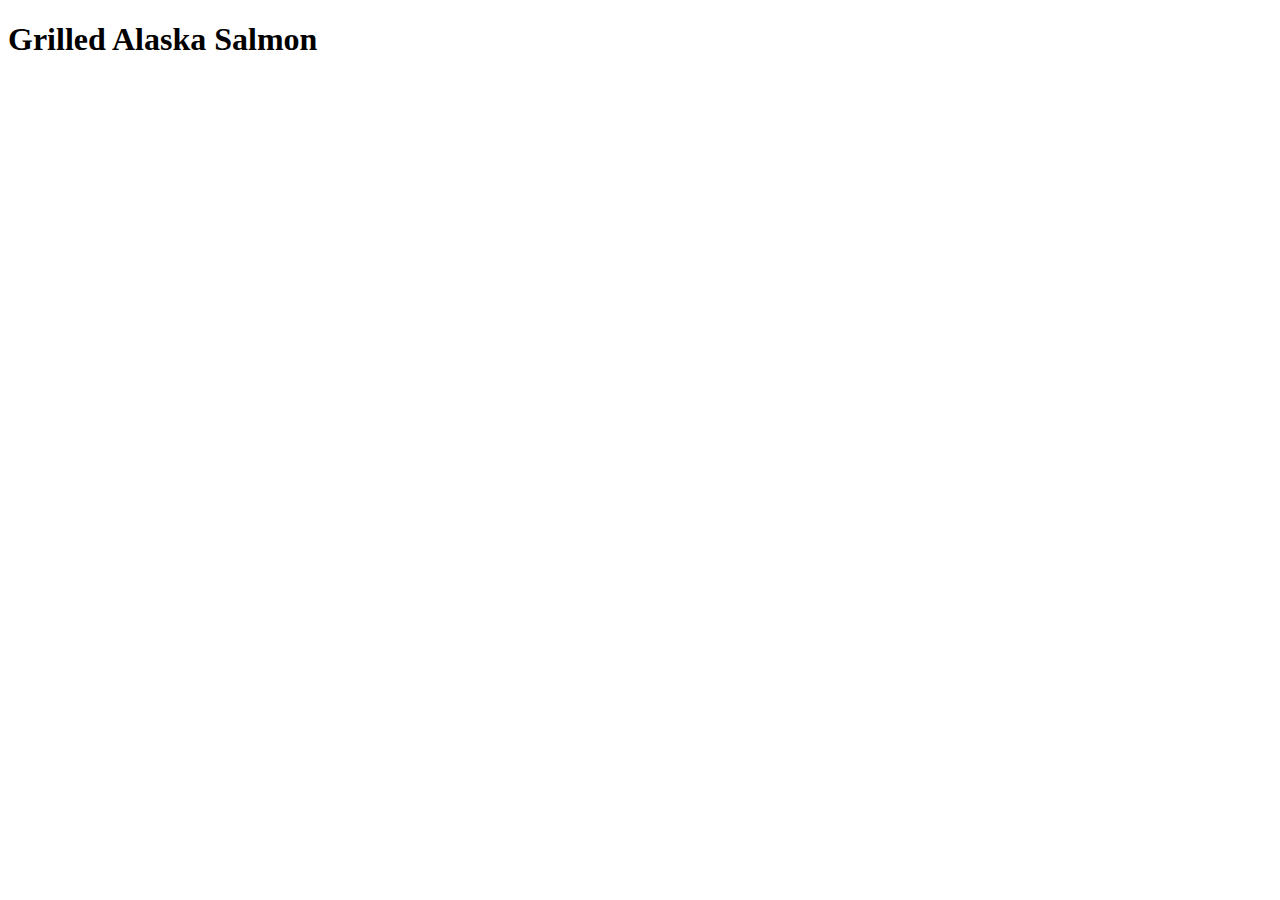
==== recipes/alaskasalmon.html @ 7d8fcbce "Added structure to recipes, now add content" ====
<!DOCTYPE html>
<html lang="en">
<head>
    <meta charset="UTF-8">
    <meta http-equiv="X-UA-Compatible" content="IE=edge">
    <meta name="viewport" content="width=device-width, initial-scale=1.0">
    <title>Grilled Alaska Salmon</title>
</head>
<body>
    <h1>Grilled Alaska Salmon</h1>
</body>
</html>
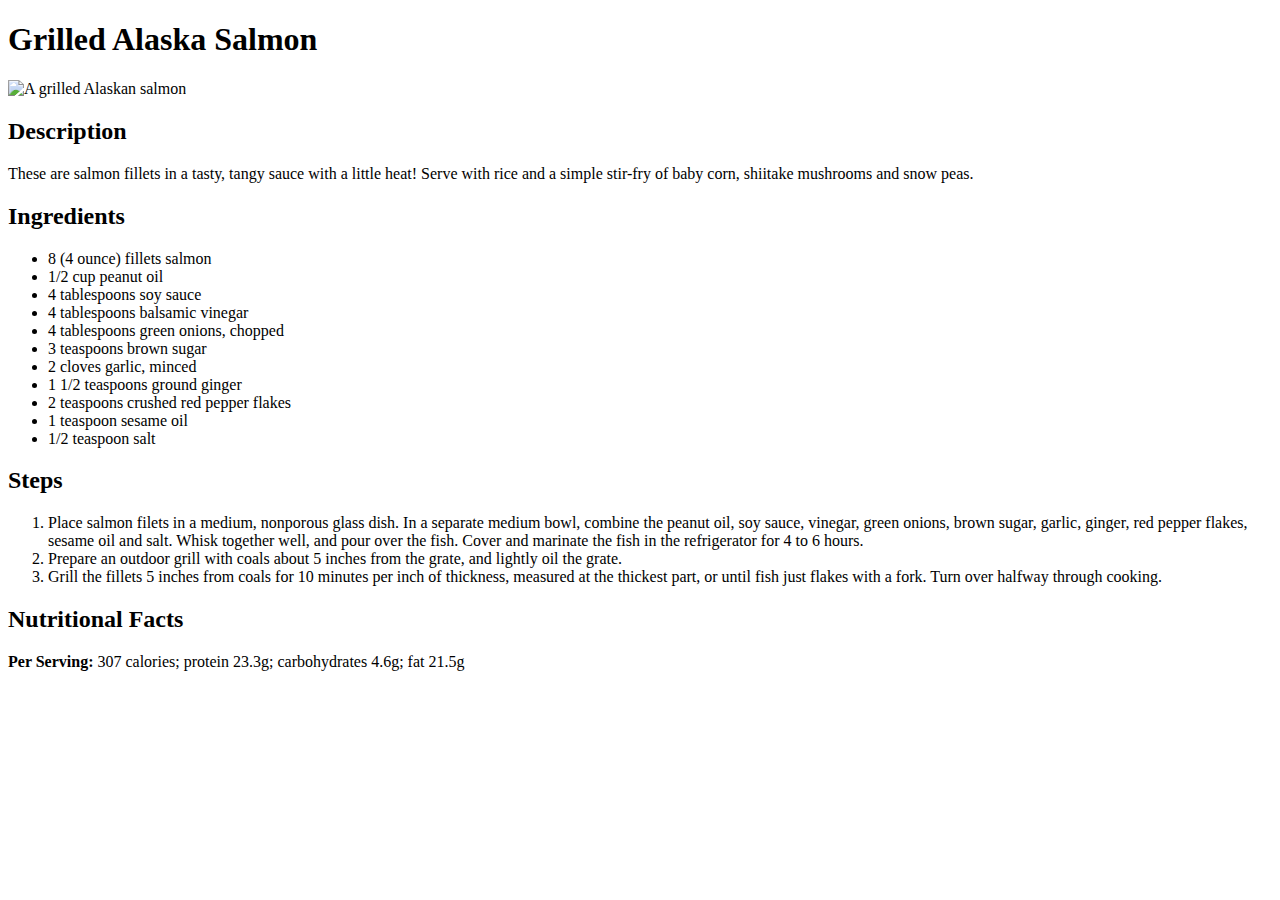
==== commit 313ff465: "Finished grilled alaska salmon page" ====
--- a/recipes/alaskasalmon.html
+++ b/recipes/alaskasalmon.html
@@ -8,5 +8,37 @@
 </head>
 <body>
     <h1>Grilled Alaska Salmon</h1>
+    <img src="https://imagesvc.meredithcorp.io/v3/mm/image?url=https%3A%2F%2Fimages.media-allrecipes.com%2Fuserphotos%2F997347.jpg&w=596&h=596&c=sc&poi=face&q=60" alt="A grilled Alaskan salmon">
+    <h2>Description</h2>
+    <p>These are salmon fillets in a tasty, tangy sauce with a little heat! 
+        Serve with rice and a simple stir-fry of baby corn, shiitake mushrooms and snow peas.</p>
+    <h2>Ingredients</h2>
+    <ul>
+        <li>8 (4 ounce) fillets salmon</li>
+        <li>1/2 cup peanut oil</li>
+        <li>4 tablespoons soy sauce</li>
+        <li>4 tablespoons balsamic vinegar</li>
+        <li>4 tablespoons green onions, chopped</li>
+        <li>3 teaspoons brown sugar</li>
+        <li>2 cloves garlic, minced</li>
+        <li>1 1/2 teaspoons ground ginger</li>
+        <li>2 teaspoons crushed red pepper flakes</li>
+        <li>1 teaspoon sesame oil</li>
+        <li>1/2 teaspoon salt</li>
+    </ul>
+    <h2>Steps</h2>
+    <ol>
+        <li>Place salmon filets in a medium, nonporous glass dish. In a separate medium bowl, 
+            combine the peanut oil, soy sauce, vinegar, green onions, brown sugar, garlic, 
+            ginger, red pepper flakes, sesame oil and salt. Whisk together well, and pour 
+            over the fish. Cover and marinate the fish in the refrigerator for 4 to 6 hours.</li>
+        <li>Prepare an outdoor grill with coals about 5 inches from the grate, and lightly oil the 
+            grate.</li>
+        <li>Grill the fillets 5 inches from coals for 10 minutes per inch of thickness, measured at 
+            the thickest part, or until fish just flakes with a fork. Turn over halfway through 
+            cooking.</li>
+    </ol>
+    <h2>Nutritional Facts</h2>
+    <p><strong>Per Serving:</strong> 307 calories; protein 23.3g; carbohydrates 4.6g; fat 21.5g</p>
 </body>
 </html>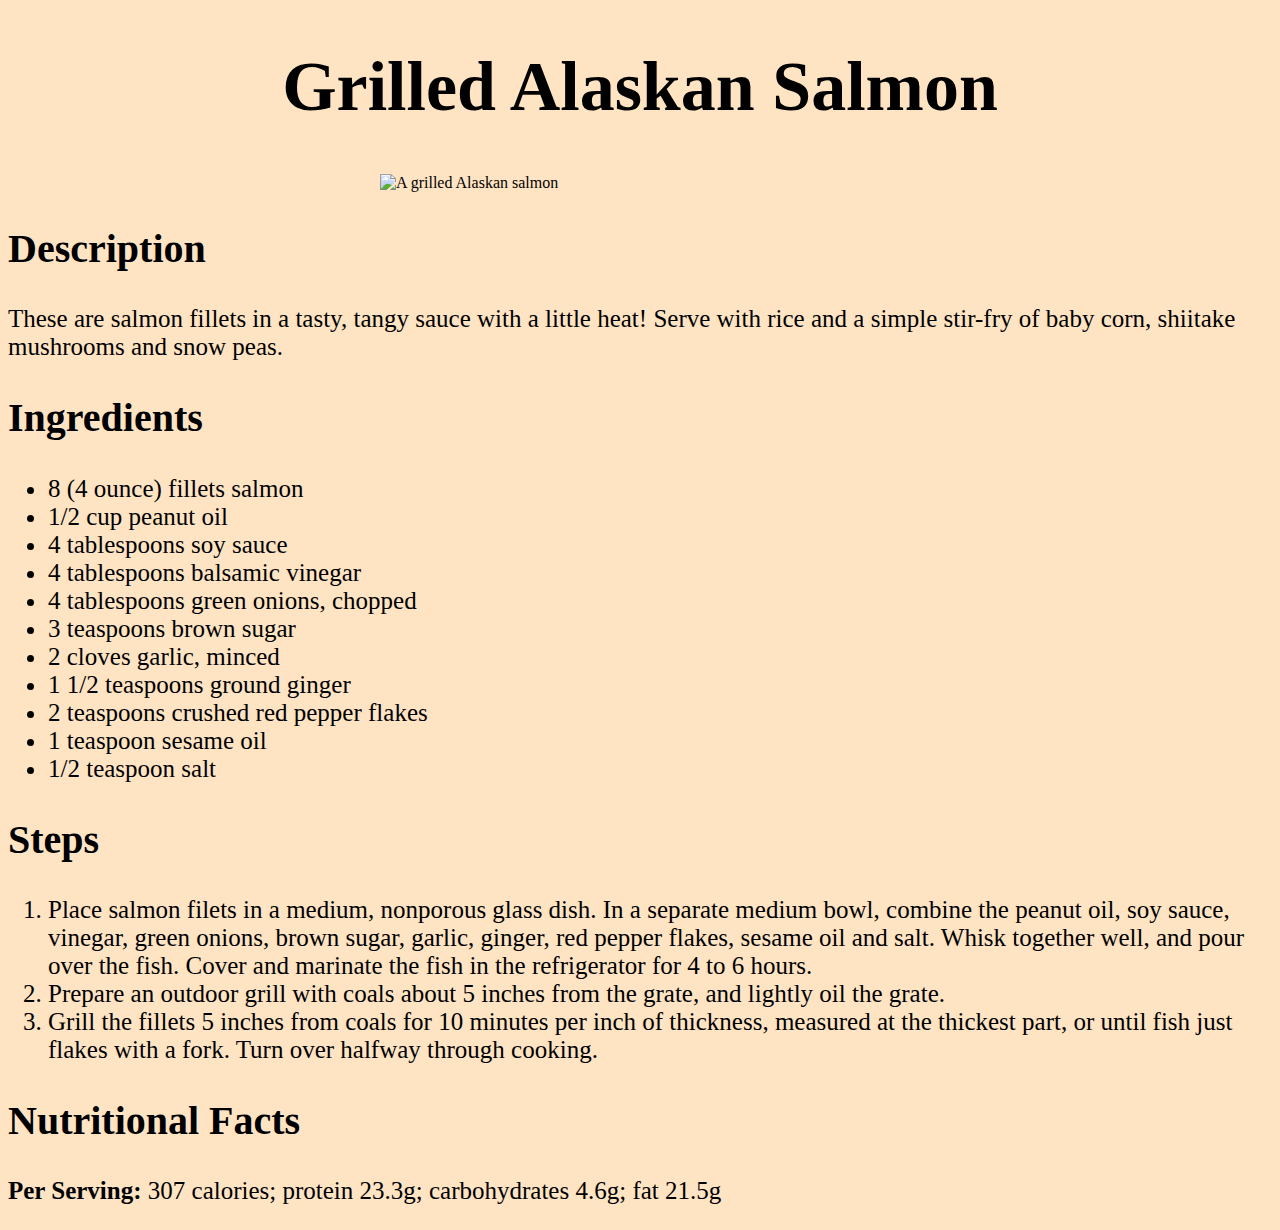
==== commit af4e1f88: "Added first CSS style, fixed typo" ====
--- a/recipes/alaskasalmon.html
+++ b/recipes/alaskasalmon.html
@@ -4,11 +4,12 @@
     <meta charset="UTF-8">
     <meta http-equiv="X-UA-Compatible" content="IE=edge">
     <meta name="viewport" content="width=device-width, initial-scale=1.0">
-    <title>Grilled Alaska Salmon</title>
+    <title>Grilled Alaskan Salmon</title>
+    <link rel="stylesheet" href="../styles.css">
 </head>
 <body>
-    <h1>Grilled Alaska Salmon</h1>
-    <img src="https://imagesvc.meredithcorp.io/v3/mm/image?url=https%3A%2F%2Fimages.media-allrecipes.com%2Fuserphotos%2F997347.jpg&w=596&h=596&c=sc&poi=face&q=60" alt="A grilled Alaskan salmon">
+    <h1>Grilled Alaskan Salmon</h1>
+    <img class="image" src="https://imagesvc.meredithcorp.io/v3/mm/image?url=https%3A%2F%2Fimages.media-allrecipes.com%2Fuserphotos%2F997347.jpg&w=596&h=596&c=sc&poi=face&q=60" alt="A grilled Alaskan salmon">
     <h2>Description</h2>
     <p>These are salmon fillets in a tasty, tangy sauce with a little heat! 
         Serve with rice and a simple stir-fry of baby corn, shiitake mushrooms and snow peas.</p>
--- a/styles.css
+++ b/styles.css
@@ -0,0 +1,30 @@
+* {
+    background-color: bisque;
+}
+
+h1 {
+    font-size: 70px;
+    text-align: center;
+}
+
+h2 {
+    font-size: 40px;
+}
+
+li,
+p {
+    font-size: 25px;
+}
+
+.preview {
+    width: 190px;
+    height: auto;
+}
+
+.image {
+    width: 520px;
+    height: auto;
+    display: block;
+    margin-left: auto;
+    margin-right: auto;
+}